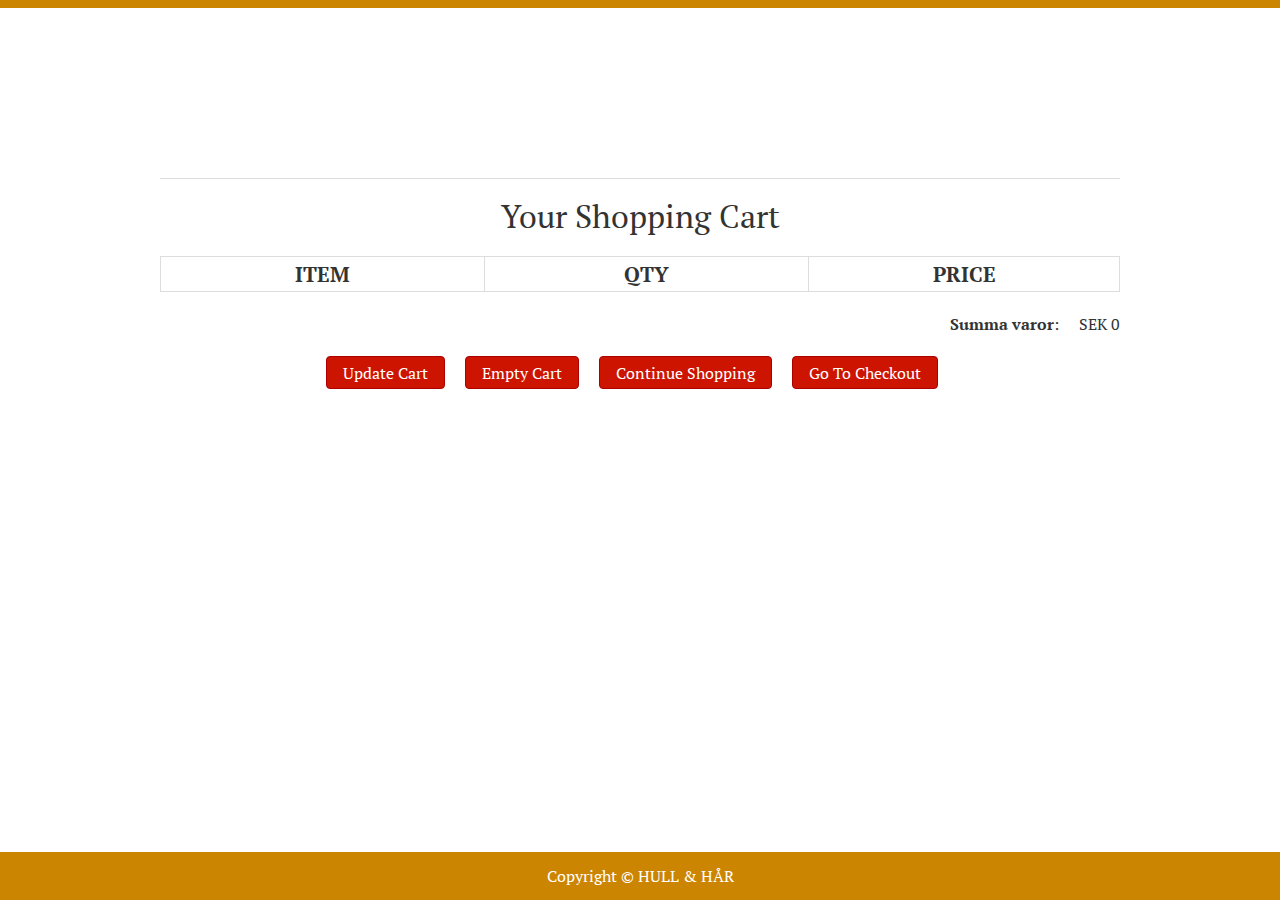
==== cart.html @ 4a4c3d81 "Update cart.html" ====
<!DOCTYPE html>
<html>
<head>
<title>Winery: Your Shopping Cart</title>
<meta charset="utf-8" />
<link rel="stylesheet" href="css/style.css" media="screen" type="text/css" />
<script type="text/javascript" src="//ajax.googleapis.com/ajax/libs/jquery/2.0.3/jquery.min.js"></script>
<script type="text/javascript" src="js/jquery.shop.js"></script>
</head>

<body>

<div id="site">
	<header id="masthead">
		<h1> <span class="tagline"></h1>
	</header>
	<div id="content">
		<h1>Your Shopping Cart</h1>
		<form id="shopping-cart" action="cart.html">
			<table class="shopping-cart">
			  <thead>
				<tr>
					<th scope="col">Item</th>
					<th scope="col">Qty</th>
					<th scope="col" colspan="2">Price</th>
				</tr>
			  </thead>
			  <tbody>
			  
			  </tbody>
			</table>
			<p id="sub-total">
				<strong>Summa varor</strong>: <span id="stotal"></span>
			</p>
			<ul id="shopping-cart-actions">
				<li>
					<input type="submit" name="update" id="update-cart" class="btn" value="Update Cart" />
				</li>
				<li>
					<input type="submit" name="delete" id="empty-cart" class="btn" value="Empty Cart" />
				</li>
				<li>
					<a href="index.html" class="btn">Continue Shopping</a>
				</li>
				<li>
					<a href="checkout.html" class="btn">Go To Checkout</a>
				</li>
			</ul>
		</form>
	</div>
	
	

</div>

<footer id="site-info">
		Copyright &copy; HULL & HÅR
	</footer>

</body>
</html>
---- css/style.css ----
@import url(//fonts.googleapis.com/css?family=PT+Serif:400,700,400italic);


/*! normalize.css v2.1.2 | MIT License | git.io/normalize */article,aside,details,figcaption,figure,footer,header,hgroup,main,nav,section,summary{display:block}audio,canvas,video{display:inline-block}audio:not([controls]){display:none;height:0}[hidden],template{display:none}script{display:none!important}html{font-family:sans-serif;-ms-text-size-adjust:100%;-webkit-text-size-adjust:100%}body{margin:0}a{background:0 0}a:focus{outline:thin dotted}a:active,a:hover{outline:0}h1{font-size:2em;margin:.67em 0}abbr[title]{border-bottom:1px dotted}b,strong{font-weight:700}dfn{font-style:italic}hr{-moz-box-sizing:content-box;box-sizing:content-box;height:0}mark{background:#ff0;color:#000}code,kbd,pre,samp{font-family:monospace,serif;font-size:1em}pre{white-space:pre-wrap}q{quotes:"\201C" "\201D" "\2018" "\2019"}small{font-size:80%}sub,sup{font-size:75%;line-height:0;position:relative;vertical-align:baseline}sup{top:-.5em}sub{bottom:-.25em}img{border:0}svg:not(:root){overflow:hidden}figure{margin:0}fieldset{border:1px solid silver;margin:0 2px;padding:.35em .625em .75em}legend{border:0;padding:0}button,input,select,textarea{font-family:inherit;font-size:100%;margin:0}button,input{line-height:normal}button,select{text-transform:none}button,html input[type=button],input[type=reset],input[type=submit]{-webkit-appearance:button;cursor:pointer}button[disabled],html input[disabled]{cursor:default}input[type=checkbox],input[type=radio]{box-sizing:border-box;padding:0}input[type=search]{-webkit-appearance:textfield;-moz-box-sizing:content-box;-webkit-box-sizing:content-box;box-sizing:content-box}input[type=search]::-webkit-search-cancel-button,input[type=search]::-webkit-search-decoration{-webkit-appearance:none}button::-moz-focus-inner,input::-moz-focus-inner{border:0;padding:0}textarea{overflow:auto;vertical-align:top}table{border-collapse:collapse;border-spacing:0}


/*= Demo */

html, body {
	height: 100%;
	min-height: 100%;
}

body {
	font: 100%/1 'PT Serif', serif;
	background: #fff;
	color: #333;
	border-top: 0.5em solid #cc8500;	
}

:active, :focus {
	outline-style: none;
}

a:link {
	color: #cc8500;
	text-decoration: none;
}

a:hover {
	color: #cc1400;
	text-decoration: underline;
}

h1, h2, h3, h4, h5, h6 {
	font-weight: normal;
	font-size: 100%;
}

#site {
	max-width: 960px;
	margin: 0 auto;
	padding: 0 1em;
}

#masthead {
	margin-top: 3em;
	padding: 2em 0 0.5em 0;
	border-bottom: 1px solid #ddd;
}

#masthead h1 {
	margin: 0;
	font-size: 3.5em;
	overflow: hidden;
	padding-left: 85px;
	min-height: 82px;
	line-height: 2.3;
	background: url(../images/hullhar.gif) no-repeat 0 50%;
	color: #900;
	
}

.tagline {
	float: right;
	color: #666;
	font-size: 14px;
	padding-top: 3.5em;
}

#products ul {
	margin: 1.5em 0;
	padding: 0;
	list-style: none;
	overflow: hidden;
}

#products li {
	float: left;
	width: 31%;
	margin: 0 1%;
	display: block;
}

.product-image {
	margin: 0 auto 1em auto;
	background: #000;
	width: 300px;
	height: 350px;
	overflow: hidden;
	border-radius: 10%;
	
}

.product-description {
	padding: 1em;
	background: #000;
	color: #fff;
	border-radius: 5px;
}

.product-name {
	text-align: center;
	color: #fc0;
	margin: 0;
	font-size: 1.4em;
	padding-bottom: 0.2em;
	border-bottom: 1px dotted #666;
	text-transform: uppercase;
	letter-spacing: 0.1em;
}

.product-price {
	width: 4em;
	height: 4em;
	font-size: 1.2em;
	text-align: center;
	margin: 1em auto;
	background: #fff;
	color: #800;
	line-height: 4;
	border-radius: 50%;
}

form.add-to-cart div,
form.add-to-cart p {
	text-align: center;
}

form input.qty {
	width: 40px;
	border: 1px solid #eee;
	font: 1em 'PT Serif', serif;
	background: #f9f9f9;
	color: #000;
	border-radius: 3px;
	margin-left: 0.4em;
}

.btn, a.btn {
	display: inline-block;
	background: #cc1400;
	color: #fff;
	font: 1em 'PT Serif', serif;
	padding: 0.3em 1em;
	text-align: center;
	border-radius: 4px;
	border: 1px solid #a00;
}


#site-info {
	height: 3em;
	width: 100%;
	line-height: 3;
	text-align: center;
	background: #cc8500;
	position: absolute;
	color: #fff;
	left: 0;
	bottom: 0;
}

body#checkout-page #site-info {
	position: static;
}

#shopping-cart {
	margin: 1.5em 0;
}

.shopping-cart {
	border: 1px solid #ddd;
	border-collapse: collapse;
	border-spacing: 0;
	width: 100%;
	table-layout: fixed;
}

.shopping-cart th {
	font-size: 1.3em;
	padding: 0.3em;
	width: 33.3%;
	border: 1px solid #ddd;
	text-transform: uppercase;
}

.shopping-cart td {
	padding: 0.3em;
	width: 33.3%;
	border: 1px solid #ddd;
}

.shopping-cart tr:nth-child(even) {
	background: #fafafa;
},

.shopping-cart td.pdelete {
	text-align: center;
}

.pdelete a,
.pdelete a:hover {
	color: #c00;
	text-decoration: none;
	font-size: 2.5em;
	display: block;
	text-align: center;
}

#shopping-cart-actions {
	margin: 1.5em 0;
	padding: 0;
	list-style: none;
	text-align: center;
}

#shopping-cart-actions li {
	display: inline-block;
	margin-right: 1em;
}

#pricing {
	padding: 0.5em;
	margin: 1em 0;
	background: #fafafa;
}

#sub-total, #shipping {
	margin: 1.5em 0;
	text-align: right;
}

#sub-total span,
#shipping span {
	margin-left: 1em;
}

#content > h1,
#checkout-order-form h2 {
	font-size: 2em;
	text-align: center;
}

#pricing #sub-total,
#pricing #shipping {
	margin: 1em 0;
}

#checkout-order-form {
	margin: 1.5em 0;
}

#checkout-order-form fieldset {
	border: 1px solid #ddd;
	border-radius: 6px;
	padding: 1em;
	margin-bottom: 1.3em;
}

#checkout-order-form legend {
	padding: 0.3em;
	background: #fafafa;
	font-weight: bold;
}

#checkout-order-form div {
	margin-bottom: 1em;
}

#checkout-order-form label {
	display: block;
	font-weight: bold;
	margin-bottom: 0.3em;
	text-align: left;
}

#checkout-order-form input[type="text"] {
	width: 200px;
	display: block;
	background: #fff;
	border: 1px solid #ddd;
	border-radius: 4px;
	padding: 0.3em;
}

#checkout-order-form select {
	width: 200px;
	display: block;
}

.message {
	display: block;
	margin: 0.5em 0;
	color: red;
}

#user-details {
	margin: 1.5em 0;
}

#user-details > h2 {
	text-align: center;
	font-size: 2em;
}

#user-details-content {
	margin: 1.5em 0;
	padding: 1em;
	border: 1px solid #ddd;
	border-radius: 6px;
	overflow: hidden;
}

#user-details-content .detail {
	float: left;
	width: 46%;
}

#user-details-content .detail.right {
	float: right;
}

#user-details-content .detail > h2 {
	text-align: center;
	font-size: 1.6em;
	margin-bottom: 0.5em;
}

#user-details-content ul {
	margin: 0 0 1em 0;
	padding: 0;
	list-style: none;
}

#user-details-content li {
	display: block;
	margin-bottom: 0.5em;
	padding-bottom: 0.3em;
	border-bottom: 1px solid #ddd;
}

#paypal-form {
	margin: 1.5em 0;
}

#page-container {
  position: relative;
  min-height: 100vh;
}

#content-wrap {
  padding-bottom: 2.5rem;    /* Footer height */
}

#footer {
  position: absolute;
  bottom: 0;
  width: 100%;
  height: 2.5rem;            /* Footer height */
}
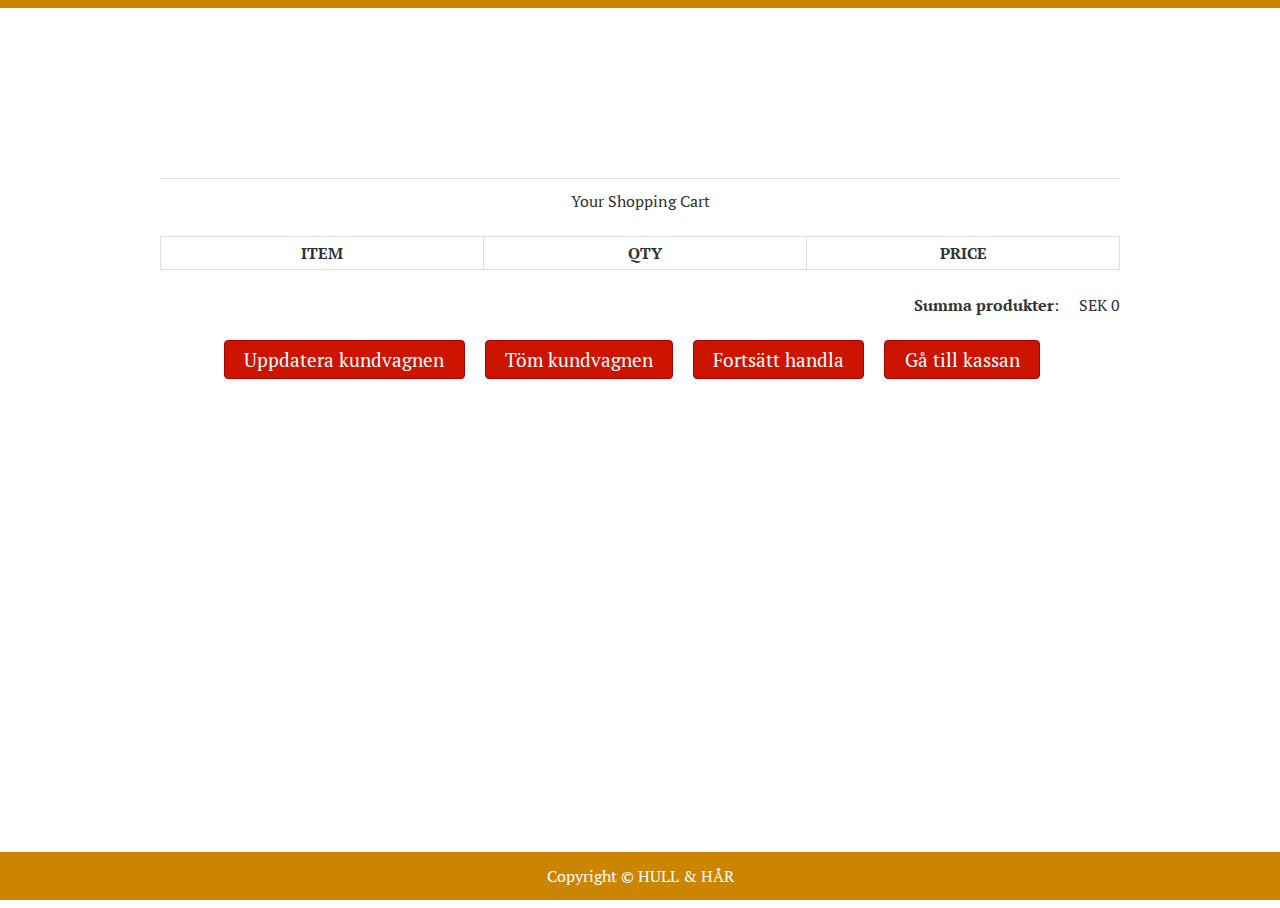
==== commit e26b0ff1: "Update cart.html" ====
--- a/cart.html
+++ b/cart.html
@@ -1,7 +1,7 @@
 <!DOCTYPE html>
 <html>
 <head>
-<title>Winery: Your Shopping Cart</title>
+<title>Winery: Kundvagn</title>
 <meta charset="utf-8" />
 <link rel="stylesheet" href="css/style.css" media="screen" type="text/css" />
 <script type="text/javascript" src="//ajax.googleapis.com/ajax/libs/jquery/2.0.3/jquery.min.js"></script>
@@ -30,20 +30,20 @@
 			  </tbody>
 			</table>
 			<p id="sub-total">
-				<strong>Summa varor</strong>: <span id="stotal"></span>
+				<strong>Summa produkter</strong>: <span id="stotal"></span>
 			</p>
 			<ul id="shopping-cart-actions">
 				<li>
-					<input type="submit" name="update" id="update-cart" class="btn" value="Update Cart" />
+					<input type="submit" name="update" id="update-cart" class="btn" value="Uppdatera kundvagnen" />
 				</li>
 				<li>
-					<input type="submit" name="delete" id="empty-cart" class="btn" value="Empty Cart" />
+					<input type="submit" name="delete" id="empty-cart" class="btn" value="Töm kundvagnen" />
 				</li>
 				<li>
-					<a href="index.html" class="btn">Continue Shopping</a>
+					<a href="index.html" class="btn">Fortsätt handla</a>
 				</li>
 				<li>
-					<a href="checkout.html" class="btn">Go To Checkout</a>
+					<a href="checkout.html" class="btn">Gå till kassan</a>
 				</li>
 			</ul>
 		</form>
--- a/css/style.css
+++ b/css/style.css
@@ -12,7 +12,7 @@
 }
 
 body {
-	font: 100%/1 'PT Serif', serif;
+	font: 100%/1.4 'PT Serif', serif;
 	background: #fff;
 	color: #333;
 	border-top: 0.5em solid #cc8500;	
@@ -69,7 +69,7 @@
 }
 
 #products ul {
-	margin: 1.5em 0;
+	margin: 2.5em 0;
 	padding: 0;
 	list-style: none;
 	overflow: hidden;
@@ -113,7 +113,7 @@
 .product-price {
 	width: 4em;
 	height: 4em;
-	font-size: 1.2em;
+	font-size: 1.4em;
 	text-align: center;
 	margin: 1em auto;
 	background: #fff;
@@ -130,7 +130,7 @@
 form input.qty {
 	width: 40px;
 	border: 1px solid #eee;
-	font: 1em 'PT Serif', serif;
+	font: 1.7em 'PT Serif', serif;
 	background: #f9f9f9;
 	color: #000;
 	border-radius: 3px;
@@ -141,7 +141,7 @@
 	display: inline-block;
 	background: #cc1400;
 	color: #fff;
-	font: 1em 'PT Serif', serif;
+	font: 1.2em 'PT Serif', serif;
 	padding: 0.3em 1em;
 	text-align: center;
 	border-radius: 4px;
@@ -178,7 +178,7 @@
 }
 
 .shopping-cart th {
-	font-size: 1.3em;
+	font-size: 1em;
 	padding: 0.3em;
 	width: 33.3%;
 	border: 1px solid #ddd;
@@ -221,7 +221,7 @@
 }
 
 #pricing {
-	padding: 0.5em;
+	padding: 1.2em;
 	margin: 1em 0;
 	background: #fafafa;
 }
@@ -238,7 +238,7 @@
 
 #content > h1,
 #checkout-order-form h2 {
-	font-size: 2em;
+	font-size: 1em;
 	text-align: center;
 }
 
@@ -248,7 +248,7 @@
 }
 
 #checkout-order-form {
-	margin: 1.5em 0;
+	margin: 1em 0;
 }
 
 #checkout-order-form fieldset {
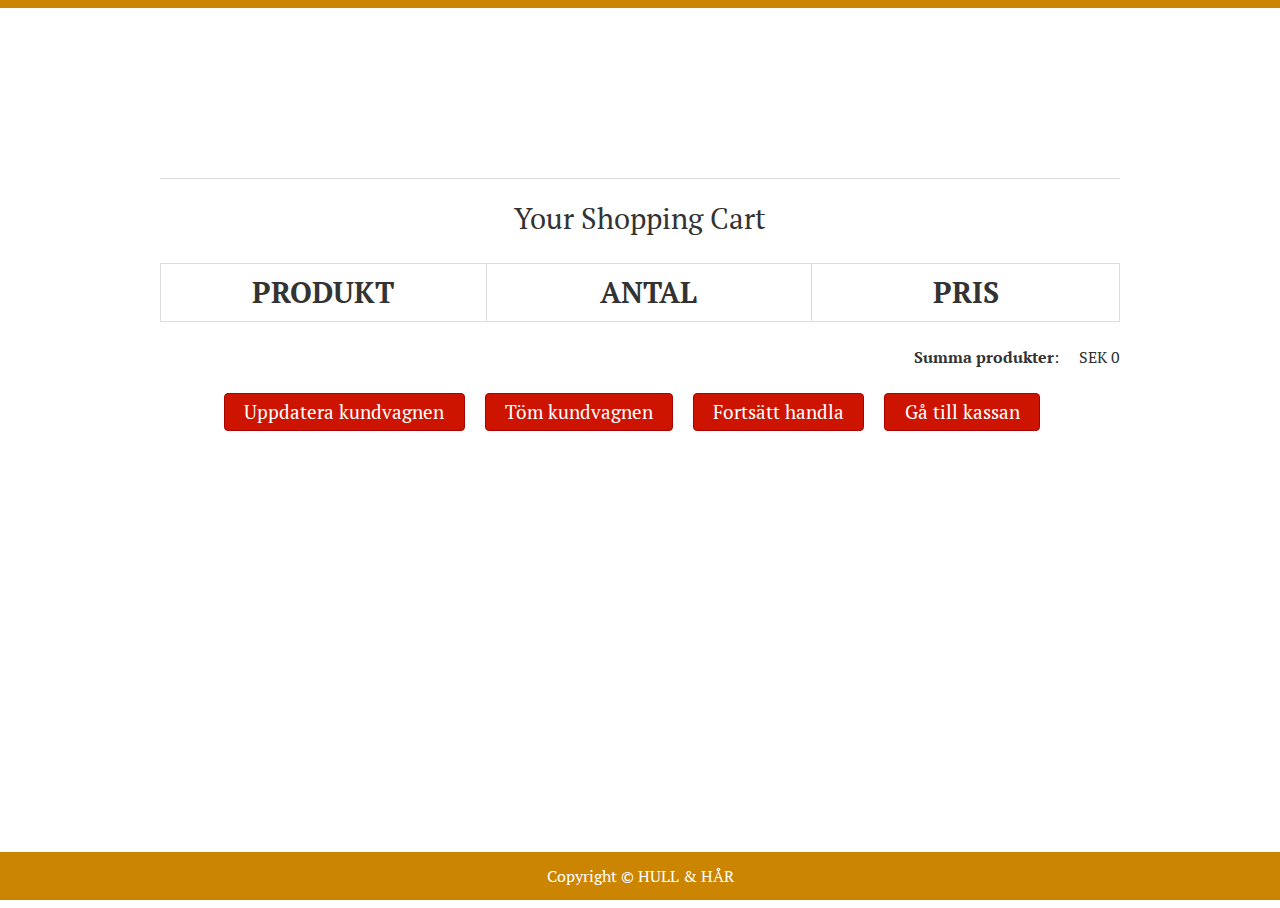
==== commit d450ccd3: "Update cart.html" ====
--- a/cart.html
+++ b/cart.html
@@ -20,9 +20,9 @@
 			<table class="shopping-cart">
 			  <thead>
 				<tr>
-					<th scope="col">Item</th>
-					<th scope="col">Qty</th>
-					<th scope="col" colspan="2">Price</th>
+					<th scope="col">Produkt</th>
+					<th scope="col">Antal</th>
+					<th scope="col" colspan="2">Pris</th>
 				</tr>
 			  </thead>
 			  <tbody>
--- a/css/style.css
+++ b/css/style.css
@@ -103,7 +103,7 @@
 	text-align: center;
 	color: #fc0;
 	margin: 0;
-	font-size: 1.4em;
+	font-size: 1em;
 	padding-bottom: 0.2em;
 	border-bottom: 1px dotted #666;
 	text-transform: uppercase;
@@ -178,7 +178,7 @@
 }
 
 .shopping-cart th {
-	font-size: 1em;
+	font-size: 1.8em;
 	padding: 0.3em;
 	width: 33.3%;
 	border: 1px solid #ddd;
@@ -238,7 +238,7 @@
 
 #content > h1,
 #checkout-order-form h2 {
-	font-size: 1em;
+	font-size: 1.8em;
 	text-align: center;
 }
 
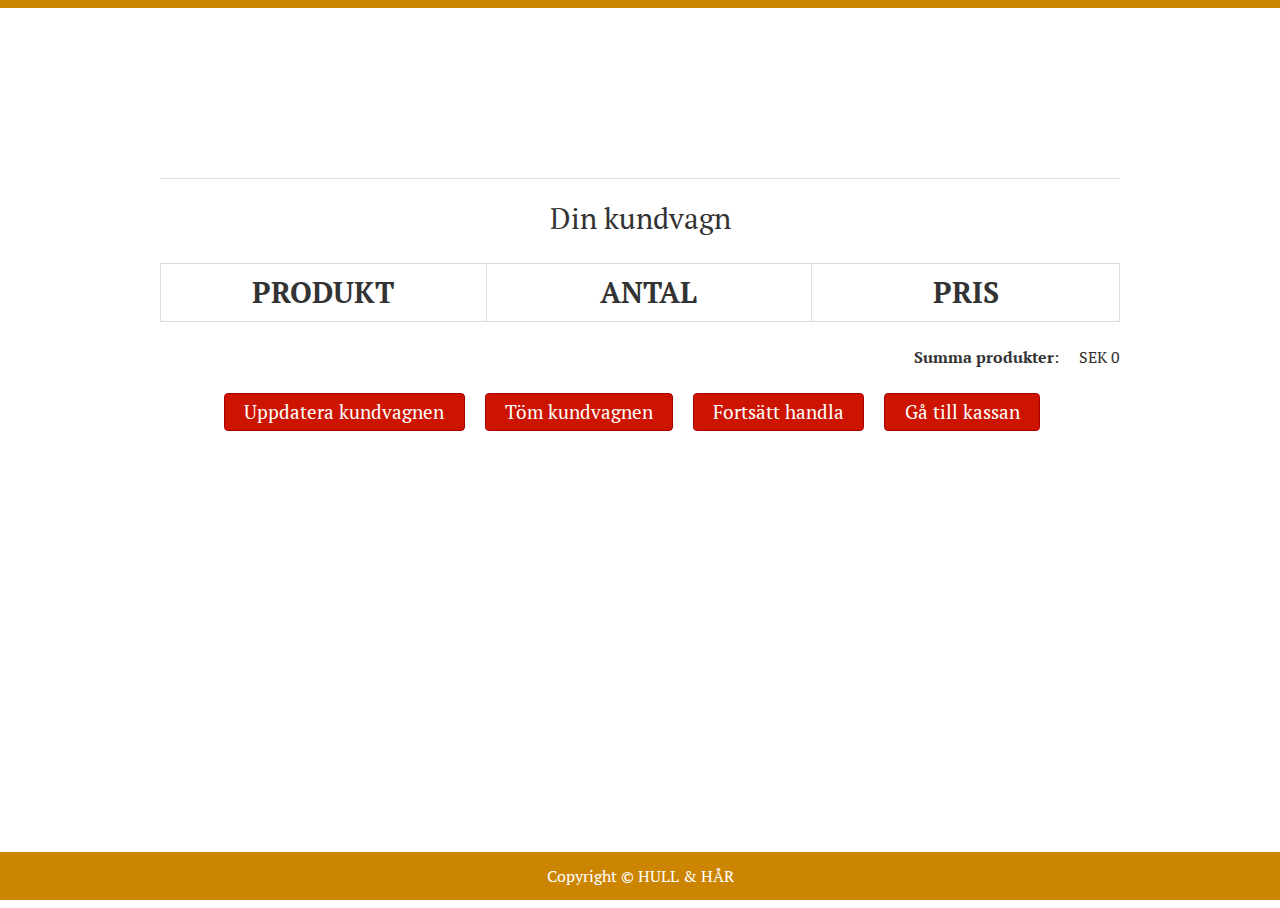
==== commit 3155248a: "Update cart.html" ====
--- a/cart.html
+++ b/cart.html
@@ -15,7 +15,7 @@
 		<h1> <span class="tagline"></h1>
 	</header>
 	<div id="content">
-		<h1>Your Shopping Cart</h1>
+		<h1>Din kundvagn</h1>
 		<form id="shopping-cart" action="cart.html">
 			<table class="shopping-cart">
 			  <thead>
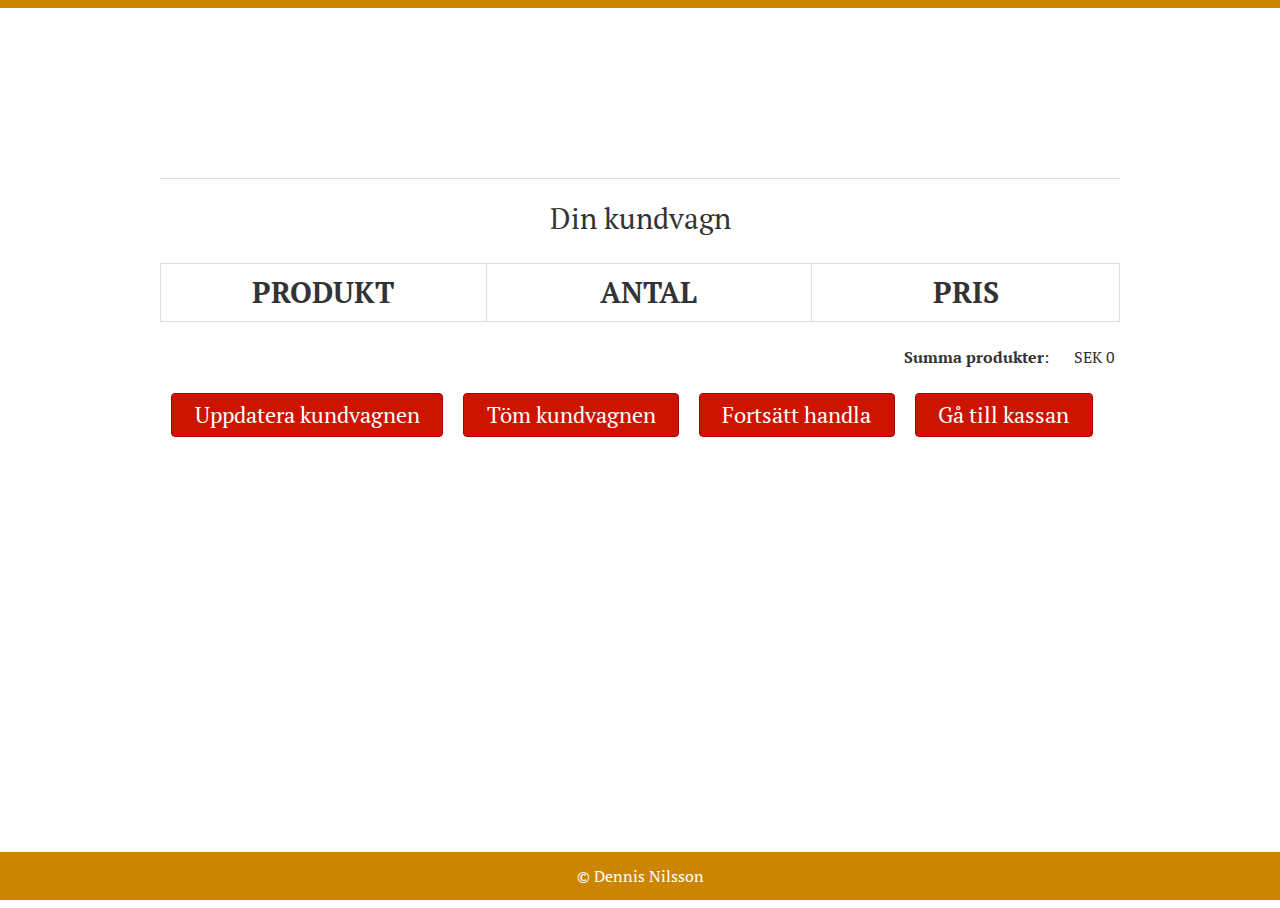
==== commit 57784a23: "Update cart.html" ====
--- a/cart.html
+++ b/cart.html
@@ -54,7 +54,7 @@
 </div>
 
 <footer id="site-info">
-		Copyright &copy; HULL & HÅR
+		&copy; Dennis Nilsson
 	</footer>
 
 </body>
--- a/css/style.css
+++ b/css/style.css
@@ -35,6 +35,64 @@
 h1, h2, h3, h4, h5, h6 {
 	font-weight: normal;
 	font-size: 100%;
+}
+
+p-lager {
+    font-size: 150%;
+    padding-left: 60%;
+}
+inv1{
+    font-size: 150%;
+    padding-left: 60%;
+    color: Green;
+}
+
+inv2{
+    font-size: 120%;
+	padding-left: 60%;
+    color: #ff6600;
+}
+
+inv3{
+    font-size: 150%;
+	padding-left: 60%;
+    color: red;;
+}
+invi1{
+    font-size: 150%;
+    
+    color: #99ff33;
+}
+
+invi2{
+    font-size: 120%;
+    color: Orange;
+}
+
+invi3{
+    font-size: 150%;
+    color: red;;
+}
+
+
+span:before{
+    content:" ";
+    display:inline-block;
+    width:5px;
+}
+
+span:after{
+    content:" ";
+    display:inline-block;
+    width:5px;
+}
+
+p-desc{
+	text-align: center;
+    font-size: 120%;
+	margin-left: 10px;
+	margin-right: 10px;
+	margin-bottom: 5px;
 }
 
 #site {
@@ -141,7 +199,7 @@
 	display: inline-block;
 	background: #cc1400;
 	color: #fff;
-	font: 1.2em 'PT Serif', serif;
+	font: 1.4em 'PT Serif', serif;
 	padding: 0.3em 1em;
 	text-align: center;
 	border-radius: 4px;
@@ -186,6 +244,7 @@
 }
 
 .shopping-cart td {
+	font-size: 1.2em;
 	padding: 0.3em;
 	width: 33.3%;
 	border: 1px solid #ddd;
@@ -359,3 +418,37 @@
   width: 100%;
   height: 2.5rem;            /* Footer height */
 }
+
+a.button {
+    -webkit-appearance: button;
+    -moz-appearance: button;
+    appearance: button;
+
+    text-decoration: none;
+    color: initial;
+
+    display: inline-block;
+	background: LightGray;
+	color: black;
+	font: 1em 'PT Serif', serif;
+	padding: 0.3em 1em;
+	text-align: center;
+	border-radius: 4px;
+	border: 1px solid white;
+
+}
+
+/* Three image containers (use 25% for four, and 50% for two, etc) */
+.column {
+  float: left;
+  width: 31.33%;
+  padding: 5px;
+}
+
+/* Clear floats after image containers */
+.row::after {
+  content: "";
+  clear: both;
+  display: table;
+}
+
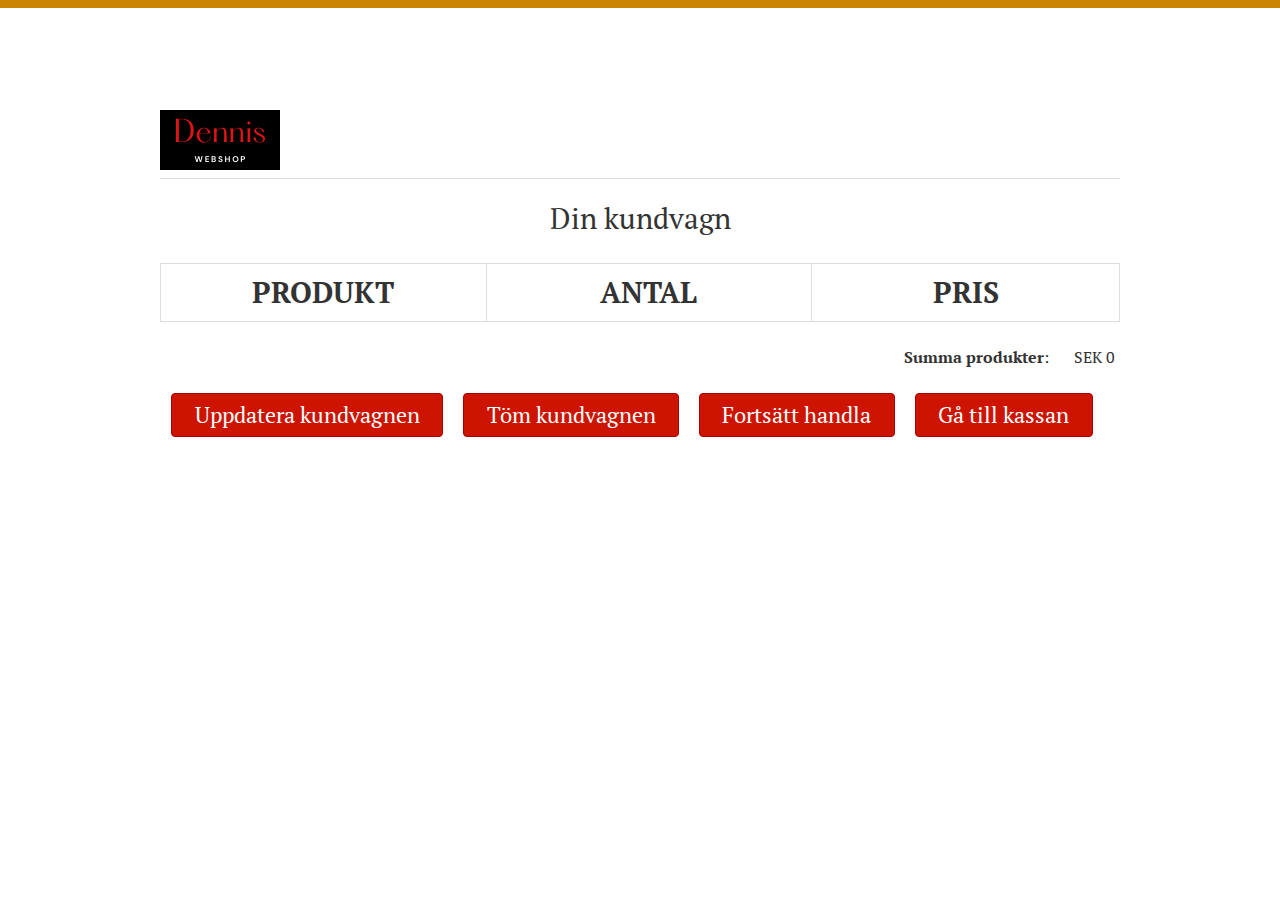
==== commit 852d9f3d: "Update cart.html" ====
--- a/cart.html
+++ b/cart.html
@@ -53,9 +53,7 @@
 
 </div>
 
-<footer id="site-info">
-		&copy; Dennis Nilsson
-	</footer>
+
 
 </body>
 </html>	
--- a/css/style.css
+++ b/css/style.css
@@ -66,7 +66,7 @@
 
 invi2{
     font-size: 120%;
-    color: Orange;
+    color: #ff6600;
 }
 
 invi3{
@@ -90,7 +90,7 @@
 p-desc{
 	text-align: center;
     font-size: 120%;
-	margin-left: 10px;
+	margin-left: 30px;
 	margin-right: 10px;
 	margin-bottom: 5px;
 }
@@ -114,7 +114,7 @@
 	padding-left: 85px;
 	min-height: 82px;
 	line-height: 2.3;
-	background: url(../images/hullhar.gif) no-repeat 0 50%;
+	background: url(../images/denniswebshop.png) no-repeat 0 100%;
 	color: #900;
 	
 }
@@ -159,13 +159,14 @@
 
 .product-name {
 	text-align: center;
-	color: #fc0;
+	color: #fff;
 	margin: 0;
 	font-size: 1em;
 	padding-bottom: 0.2em;
 	border-bottom: 1px dotted #666;
 	text-transform: uppercase;
 	letter-spacing: 0.1em;
+	font-weight: bold;
 }
 
 .product-price {
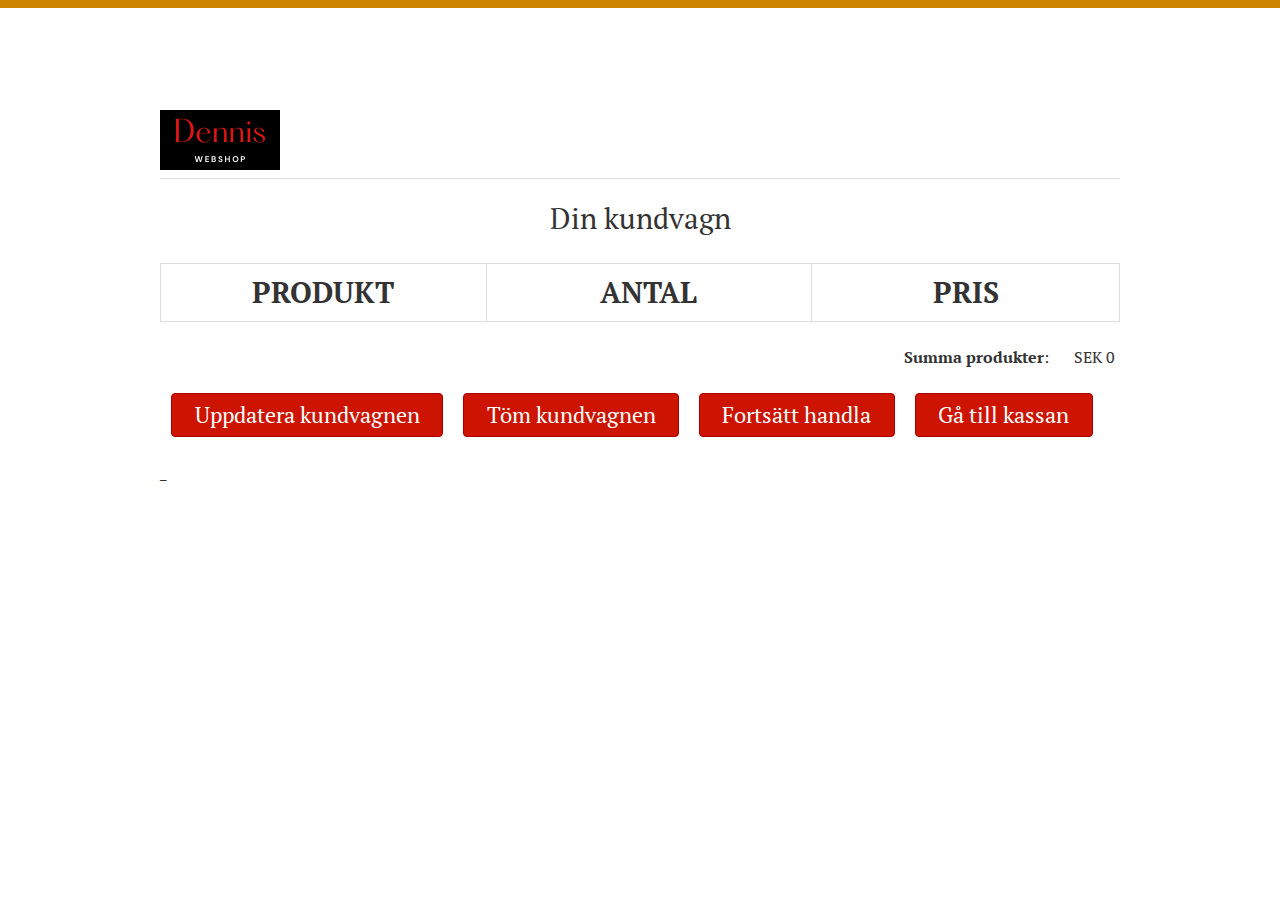
==== commit 9c9f6fb2: "Update cart.html" ====
--- a/cart.html
+++ b/cart.html
@@ -50,7 +50,7 @@
 	</div>
 	
 	
-
+		<p> _ </p>
 </div>
 
 
